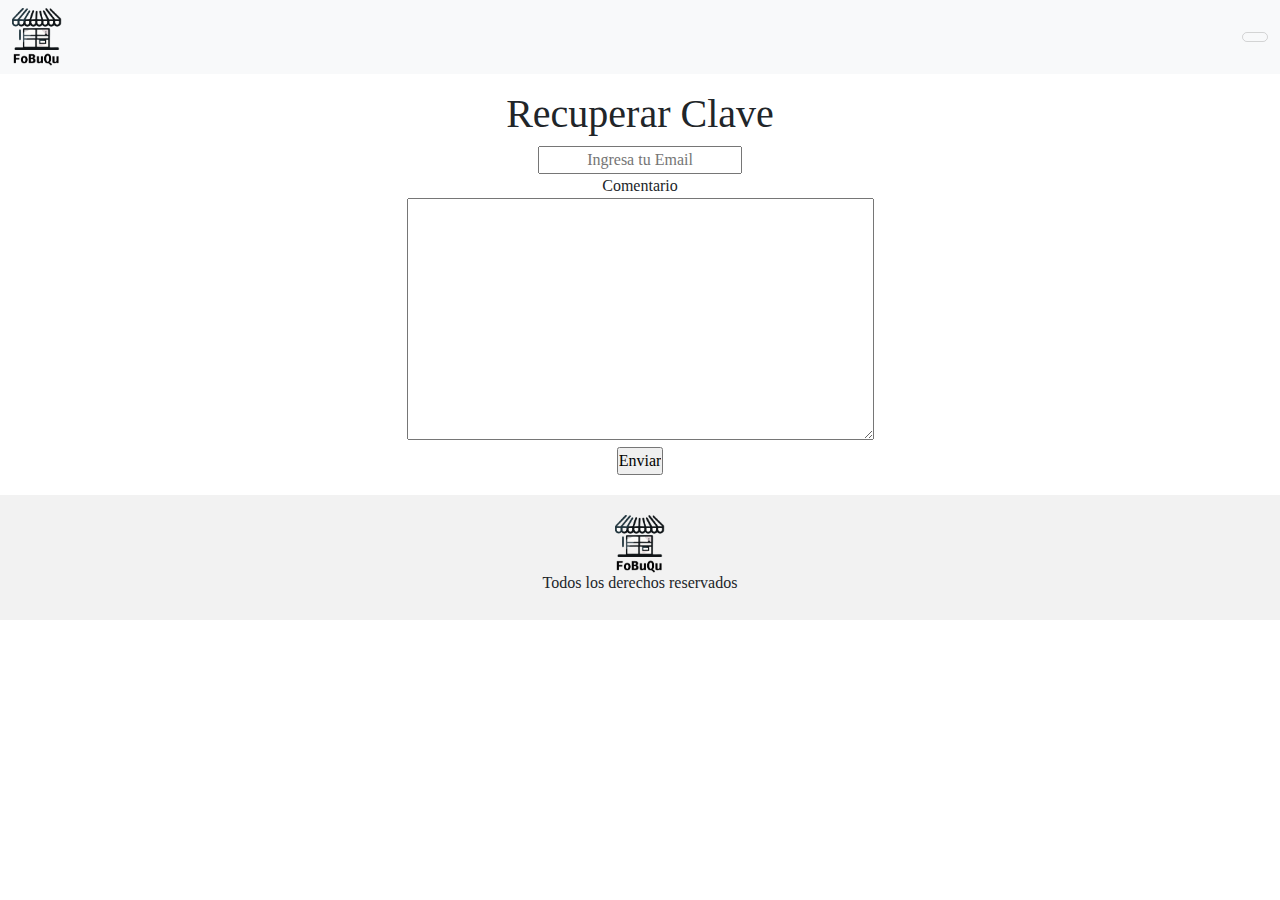
==== pages/contactanos.html @ 247e5d40 "Segunda Pre Entrega" ====
<!DOCTYPE html>
<html lang="es">

<head>
    <meta charset="UTF-8">
    <meta name="viewport" content="width=device-width, initial-scale=1.0">
    <link href="https://cdn.jsdelivr.net/npm/bootstrap@5.3.3/dist/css/bootstrap.min.css" rel="stylesheet" integrity="sha384-QWTKZyjpPEjISv5WaRU9OFeRpok6YctnYmDr5pNlyT2bRjXh0JMhjY6hW+ALEwIH" crossorigin="anonymous">
    <link rel="stylesheet" href="/style.css">
    <link rel="stylesheet" href="https://cdnjs.cloudflare.com/ajax/libs/font-awesome/6.5.1/css/all.min.css" integrity="sha512-DTOQO9RWCH3ppGqcWaEA1BIZOC6xxalwEsw9c2QQeAIftl+Vegovlnee1c9QX4TctnWMn13TZye+giMm8e2LwA==" crossorigin="anonymous" referrerpolicy="no-referrer" />
    <link rel="stylesheet" href="/font/Quicksand-VariableFont_wght.ttf">
    <title>FoBuQu</title>
</head>

<body>
    <header>
        <nav class="navbar bg-body-tertiary fixed-top">
            <div class="container-fluid">
                <a href="/index.html"><img class="logo" src="/multimedia/Logo.png" alt="Logo de FoBuQu"></a>
                <a class="iconoMiCarrito" href="/pages/micarrito.html"><i class="fa-solid fa-basket-shopping"></i></a>
              <button class="navbar-toggler" type="button" data-bs-toggle="offcanvas" data-bs-target="#offcanvasNavbar" aria-controls="offcanvasNavbar" aria-label="Toggle navigation">
                <i class="fa-solid fa-user"></i>
              </button>
              <div class="offcanvas offcanvas-end" tabindex="-1" id="offcanvasNavbar" aria-labelledby="offcanvasNavbarLabel">
                <div class="offcanvas-header">
                    <i class="fa-solid fa-user"></i>
                  <button type="button" class="btn-close" data-bs-dismiss="offcanvas" aria-label="Close"></button>
                </div>
                <div class="offcanvas-body">
                  <ul class="navbar-nav justify-content-end flex-grow-1 pe-3">
                    <li class="nav-item">
                      <a class="nav-link active" aria-current="page" href="/pages/cuenta.html">Cuenta</a>
                    </li>
                    <li class="nav-item">
                      <a class="nav-link active" aria-current="page" href="#">Comunidad</a>
                    </li>
                    <li class="nav-item">
                      <a class="nav-link active" href="#">Descubre</a>
                    </li>
                    <li class="nav-item dropdown">
                      <a class="nav-link dropdown-toggle" href="#" role="button" data-bs-toggle="dropdown" aria-expanded="false">
                        Configuraciones
                      </a>
                      <ul class="dropdown-menu">
                        <li><a class="dropdown-item" href="#">Idioma</a></li>
                        <li><a class="dropdown-item" href="#">Metodo de Pago</a></li>
                        <li>
                          <hr class="dropdown-divider">
                        </li>
                        <li><a class="dropdown-item alert alert-danger" href="#">Eliminar Cuenta</a></li>
                      </ul>
                    </li>
                  </ul>
                  <form class="d-flex mt-3" role="search">
                    <input class="form-control me-2" type="search" placeholder="Buscar" aria-label="Search">
                    <button class="btn btn-outline-success" type="submit">Buscar</button>
                  </form>
                </div>
              </div>
            </div>
          </nav>
    </header>

    <h1>Recuperar Clave</h1>
    <main>
        <form action="enviar.php" method="post" enctype="text/plain">
            <input type="text" required placeholder="Ingresa tu Email" ><br>
            <label for="text">Comentario</label><br>
            <textarea name="" id="" cols="50" rows="10"></textarea><br>
            <input type="submit" value="Enviar">
        </form>
    </main>

    <footer>
        <div>
            <a href="/pages/sobrenosotros.html"><img class="sobreNosotros" src="/multimedia/Logo.png" alt="Logo de FoBuQu"></a>
        </div>
        <div class="derechosReservados">
            <h6>Todos los derechos reservados</h6>
        </div>
        <div class="redesSociales">
            <a class="x" target="_blank" href="https://twitter.com/"><i class="fa-brands fa-x-twitter"></i></a>
            <a class="instagram" target="_blank" href="https://www.instagram.com/"><i class="fa-brands fa-instagram"></i></a>
            <a class="mensaje" target="_blank" href="/pages/contactanos.html"><i class="fa-regular fa-envelope"></i></a>
        </div>
    </footer>

    <script src="https://cdn.jsdelivr.net/npm/bootstrap@5.3.3/dist/js/bootstrap.bundle.min.js" integrity="sha384-YvpcrYf0tY3lHB60NNkmXc5s9fDVZLESaAA55NDzOxhy9GkcIdslK1eN7N6jIeHz" crossorigin="anonymous"></script>
</body>
</html>
---- style.css ----
@font-face {
    font-family: "Quicksand" ;
    src: url(./Font/Quicksand-VariableFont_wght.ttf);
}
*{
    margin: 0;
    padding: 0;
    box-sizing: border-box;
    font-family: Quicksand;
    text-align: center;
}

/* Header */

header{
    font-size: 25px;
    width: 100%;
    margin-bottom: 50px;
    padding: 20px;
    background-color: #33333310;
}
.logo{
    width: 50px;
}
.iconoMiCarrito{
    font-size: 30px;
    color:#000
}
div div i{
    font-size: 25px;
}

/* Body */

.ahorrado{
    text-align: center;
    width: 100%;
    padding: 25px 0px;
    border-bottom: solid #33333310;
    border-width: 10px;
}

section{
    margin: 50px;
}

.Disco{
    height: 15vw;
}
.Walmart{
    height: 10vw;
}
.Carrefour{
    height: 10vw;
}
.Coto{
    height: 10vw;
}

.promociones{
    color: rgba(255, 255, 255, 0);
    background-image: url(/Multimedia/CyberMonday.jpg);
    background-size: 100%;
    height: 100vh;
    background-position: center;
    margin: 0px 10px;
    background-repeat: no-repeat;
}

.call{
    align-items: center;
}

#iconoReporte{
    text-decoration: none;
    color: #000;
}
#iconoComunidad{
    text-decoration: none;
    color: #000;
}
#iconoDescubre{
    text-decoration: none;
    color: #000;
}
#iconoConfiguraciones{
    text-decoration: none;
    color: #000;
}

.registrarme{
    margin: 0 10px;
}
.ingresar{
    margin: 0 10px;
}

/* Footer */

footer{
    margin-top: 20px;
    width: 100%;
    padding: 20px;
    background-color: #33333310;
}

a .sobreNosotros{
    width: 50px;
}
.redesSociales{
    font-size: 40px;
}
.x{
    color: #000;
}
.instagram{
    color: #000;
}
.mensaje{
    color: #000;
}
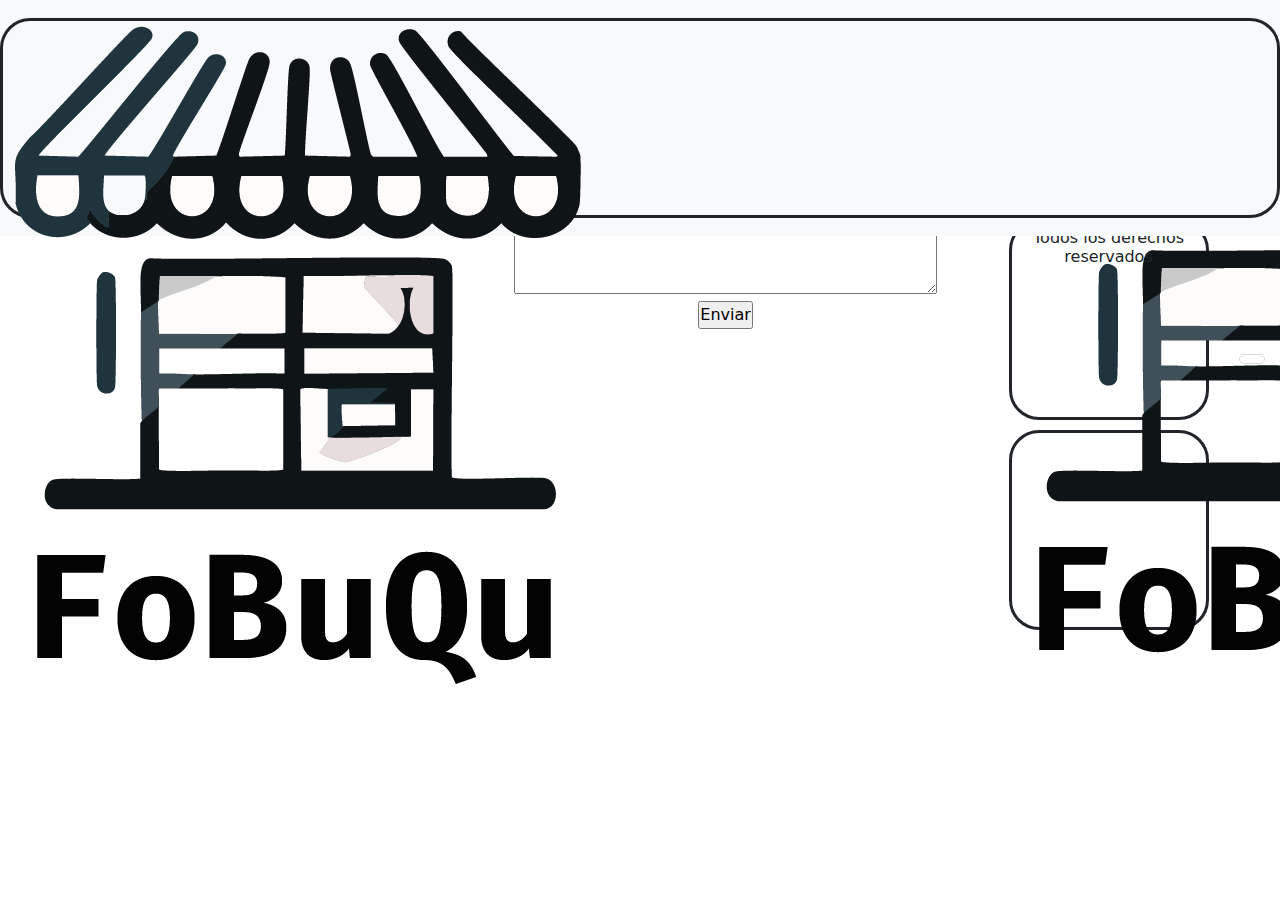
==== commit 584d9ae3: "Correcion links archivos" ====
--- a/pages/contactanos.html
+++ b/pages/contactanos.html
@@ -5,9 +5,9 @@
     <meta charset="UTF-8">
     <meta name="viewport" content="width=device-width, initial-scale=1.0">
     <link href="https://cdn.jsdelivr.net/npm/bootstrap@5.3.3/dist/css/bootstrap.min.css" rel="stylesheet" integrity="sha384-QWTKZyjpPEjISv5WaRU9OFeRpok6YctnYmDr5pNlyT2bRjXh0JMhjY6hW+ALEwIH" crossorigin="anonymous">
-    <link rel="stylesheet" href="/style.css">
     <link rel="stylesheet" href="https://cdnjs.cloudflare.com/ajax/libs/font-awesome/6.5.1/css/all.min.css" integrity="sha512-DTOQO9RWCH3ppGqcWaEA1BIZOC6xxalwEsw9c2QQeAIftl+Vegovlnee1c9QX4TctnWMn13TZye+giMm8e2LwA==" crossorigin="anonymous" referrerpolicy="no-referrer" />
-    <link rel="stylesheet" href="/font/Quicksand-VariableFont_wght.ttf">
+    <link rel="stylesheet" href="../font/Quicksand-VariableFont_wght.ttf">
+    <link rel="stylesheet" href="../style.css">
     <title>FoBuQu</title>
 </head>
 
@@ -15,8 +15,8 @@
     <header>
         <nav class="navbar bg-body-tertiary fixed-top">
             <div class="container-fluid">
-                <a href="/index.html"><img class="logo" src="/multimedia/Logo.png" alt="Logo de FoBuQu"></a>
-                <a class="iconoMiCarrito" href="/pages/micarrito.html"><i class="fa-solid fa-basket-shopping"></i></a>
+                <a href="../index.html"><img class="logo" src="../multimedia/Logo.png" alt="Logo de FoBuQu"></a>
+                <a class="iconoMiCarrito" href="micarrito.html"><i class="fa-solid fa-basket-shopping"></i></a>
               <button class="navbar-toggler" type="button" data-bs-toggle="offcanvas" data-bs-target="#offcanvasNavbar" aria-controls="offcanvasNavbar" aria-label="Toggle navigation">
                 <i class="fa-solid fa-user"></i>
               </button>
@@ -28,7 +28,7 @@
                 <div class="offcanvas-body">
                   <ul class="navbar-nav justify-content-end flex-grow-1 pe-3">
                     <li class="nav-item">
-                      <a class="nav-link active" aria-current="page" href="/pages/cuenta.html">Cuenta</a>
+                      <a class="nav-link active" aria-current="page" href="cuenta.html">Cuenta</a>
                     </li>
                     <li class="nav-item">
                       <a class="nav-link active" aria-current="page" href="#">Comunidad</a>
@@ -72,7 +72,7 @@
 
     <footer>
         <div>
-            <a href="/pages/sobrenosotros.html"><img class="sobreNosotros" src="/multimedia/Logo.png" alt="Logo de FoBuQu"></a>
+            <a href="sobrenosotros.html"><img class="sobreNosotros" src="../multimedia/Logo.png" alt="Logo de FoBuQu"></a>
         </div>
         <div class="derechosReservados">
             <h6>Todos los derechos reservados</h6>
@@ -80,7 +80,7 @@
         <div class="redesSociales">
             <a class="x" target="_blank" href="https://twitter.com/"><i class="fa-brands fa-x-twitter"></i></a>
             <a class="instagram" target="_blank" href="https://www.instagram.com/"><i class="fa-brands fa-instagram"></i></a>
-            <a class="mensaje" target="_blank" href="/pages/contactanos.html"><i class="fa-regular fa-envelope"></i></a>
+            <a class="mensaje" target="_blank" href="contactanos.html"><i class="fa-regular fa-envelope"></i></a>
         </div>
     </footer>
 
--- a/style.css
+++ b/style.css
@@ -1,121 +1,124 @@
-@font-face {
-    font-family: "Quicksand" ;
-    src: url(./Font/Quicksand-VariableFont_wght.ttf);
-}
 *{
+    padding: 0;
     margin: 0;
-    padding: 0;
     box-sizing: border-box;
-    font-family: Quicksand;
-    text-align: center;
 }
 
-/* Header */
-
-header{
-    font-size: 25px;
-    width: 100%;
-    margin-bottom: 50px;
-    padding: 20px;
-    background-color: #33333310;
-}
-.logo{
-    width: 50px;
-}
-.iconoMiCarrito{
-    font-size: 30px;
-    color:#000
-}
-div div i{
-    font-size: 25px;
+body{
+    display: flex;
+    flex-direction: row;
+    justify-content: space-evenly;
+    flex-wrap: wrap;
+    text-align: center;
+    align-content: space-between;
 }
 
-/* Body */
-
-.ahorrado{
-    text-align: center;
-    width: 100%;
-    padding: 25px 0px;
-    border-bottom: solid #33333310;
-    border-width: 10px;
+div{
+    height: 200px;
+    width: 200px;
+    border: solid 3px;
+    border-radius: 30px;
+    padding: 5px;
+    margin: 10px;
+    font-weight: bolder;
 }
 
-section{
-    margin: 50px;
+p{
+    text-shadow: 0px 3px rgba(255, 255, 255, 0.315); 
 }
 
-.Disco{
-    height: 15vw;
+#Linear-gradient-to-righ{
+    background-image: linear-gradient(to right, gold, blue);
 }
-.Walmart{
-    height: 10vw;
+#Linear-gradient-to-left{
+    background-image: linear-gradient(to left, gold, blue);
 }
-.Carrefour{
-    height: 10vw;
+#Linear-gradient-to-bottom{
+    background-image: linear-gradient(to bottom, gold, blue);
 }
-.Coto{
-    height: 10vw;
+#Linear-gradient-to-top{
+    background-image: linear-gradient(to top, gold, blue);
+}
+#Radial-gradient-circle{
+    background-image: radial-gradient(circle, gold, blue);
+}
+#Radial-gradient-ellipse{
+    background-image: radial-gradient(ellipse 175px 100px, gold, blue);
+}
+#Traslate{
+    transform: translate(10px, 15px);
+}
+#Rotate+{
+    transform: rotate(5deg);
+}
+#Rotate-{
+    transform: rotate(-5deg);
+}
+#RotateX{
+    transform: rotateX(45deg);
+}
+#RotateY{
+    transform: rotateY(45deg);
+}
+#RotateZ{
+    transform: rotateZ(5deg);
+}
+#Scale{
+    transform: scale(2);
+}
+#Skew{
+    transform: skew(20deg, 10deg);
+}
+#SkewX{
+    transform: skewX(10deg);
+}
+#SkewY{
+    transform: skewY(10deg);
+}
+#Transition-height{
+    height: 105px;
+    transition: 2s;
+}
+#Transition-height:hover{
+    height: 200px;
+}
+#Transition-height-width{
+    height: 105px;
+    transition: height 2s, width 1s;
+}
+#Transition-height-width:hover{
+    height: 200px;
+    width: 250px;
+}
+#Color{
+    transition: all 2s;
+}
+#Color:hover{
+    background-color: gold;
+}
+#Transform-SkewY{
+    background-color: rgba(255, 0, 0, 0.0.9);
+}
+#Transform-SkewY:hover{
+    padding: 20px;
+    transform: skewY(25deg);
 }
 
-.promociones{
-    color: rgba(255, 255, 255, 0);
-    background-image: url(/Multimedia/CyberMonday.jpg);
-    background-size: 100%;
-    height: 100vh;
-    background-position: center;
-    margin: 0px 10px;
-    background-repeat: no-repeat;
+@keyframes Efect{
+    0%{width: 100px;}
+    10%{width: 50px;}
+    25%{width: 300px;}
+    50%{width: 200px; background-color: red;}
+    75%{width: 300px;}
+    100%{width: 100px; background-color: green;}
 }
-
-.call{
-    align-items: center;
-}
-
-#iconoReporte{
-    text-decoration: none;
-    color: #000;
-}
-#iconoComunidad{
-    text-decoration: none;
-    color: #000;
-}
-#iconoDescubre{
-    text-decoration: none;
-    color: #000;
-}
-#iconoConfiguraciones{
-    text-decoration: none;
-    color: #000;
-}
-
-.registrarme{
-    margin: 0 10px;
-}
-.ingresar{
-    margin: 0 10px;
-}
-
-/* Footer */
-
-footer{
-    margin-top: 20px;
-    width: 100%;
-    padding: 20px;
-    background-color: #33333310;
-}
-
-a .sobreNosotros{
-    width: 50px;
-}
-.redesSociales{
-    font-size: 40px;
-}
-.x{
-    color: #000;
-}
-.instagram{
-    color: #000;
-}
-.mensaje{
-    color: #000;
+#Keyframes{
+    width: 100px;
+    height: 100px;
+    background-color: green;
+    animation-name: Efect;
+    animation-iteration-count: infinite;
+    animation-timing-function: ease-in;
+    animation-duration: 2s;
+    animation-delay: 10s;
 }